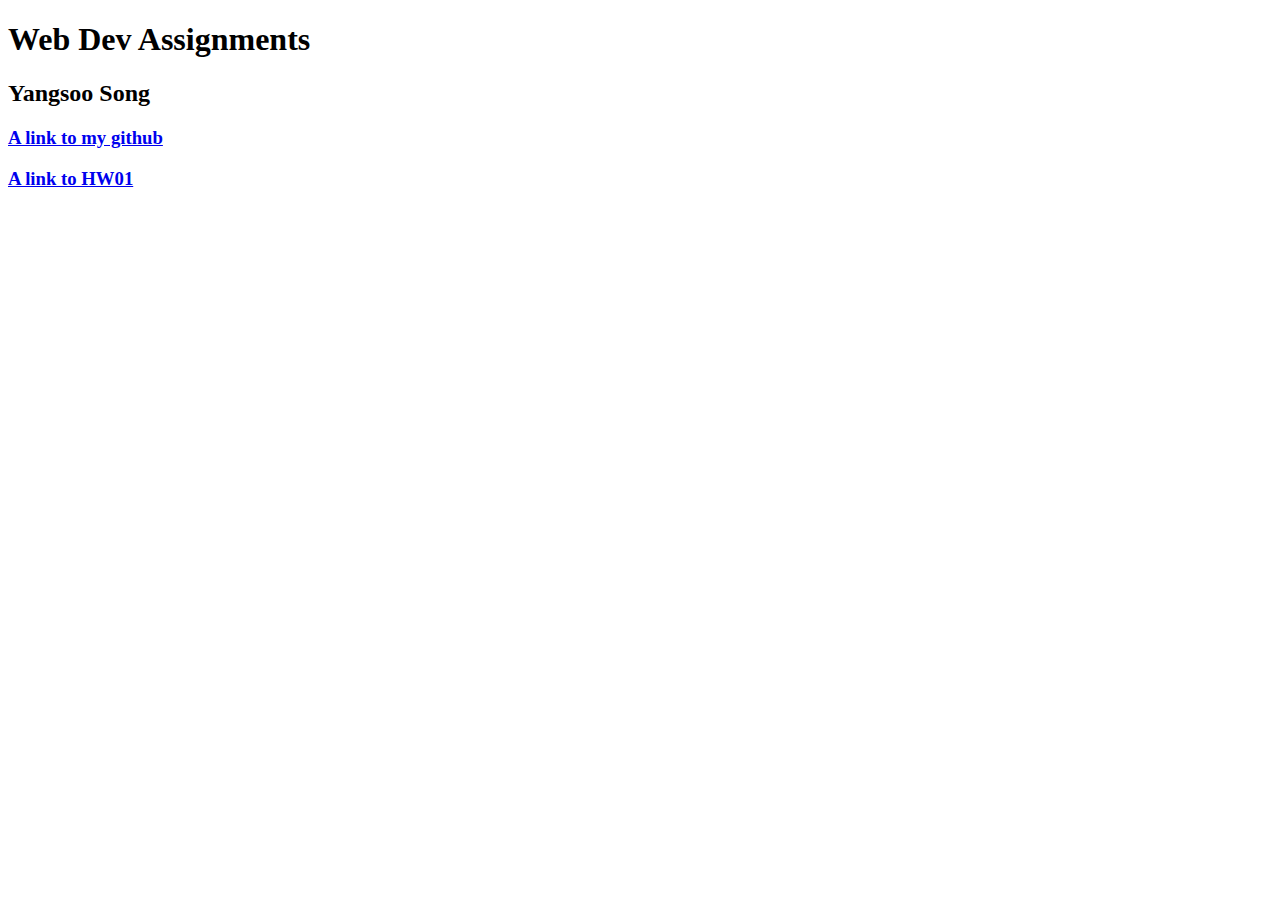
==== hw01/htmlFiles/index.html @ f6b5370a "Reorganize hw folders" ====
<!DOCTYPE html>
<html lang="en">
	<head>
		<meta charset="utf-8">
		<title>CS4550 - Web Dev HW01</title>
	</head>
	<body>
		<h1>Web Dev Assignments</h1>
		<h2>Yangsoo Song</h2>
		<h3><a href="http://github.com/yangsoosong/cs4550-web-development"</a>A link to my github</h3>
		<h3><a href="http://hw01.yangsoosong.com"</a>A link to HW01</h3>
	</body>
</html>
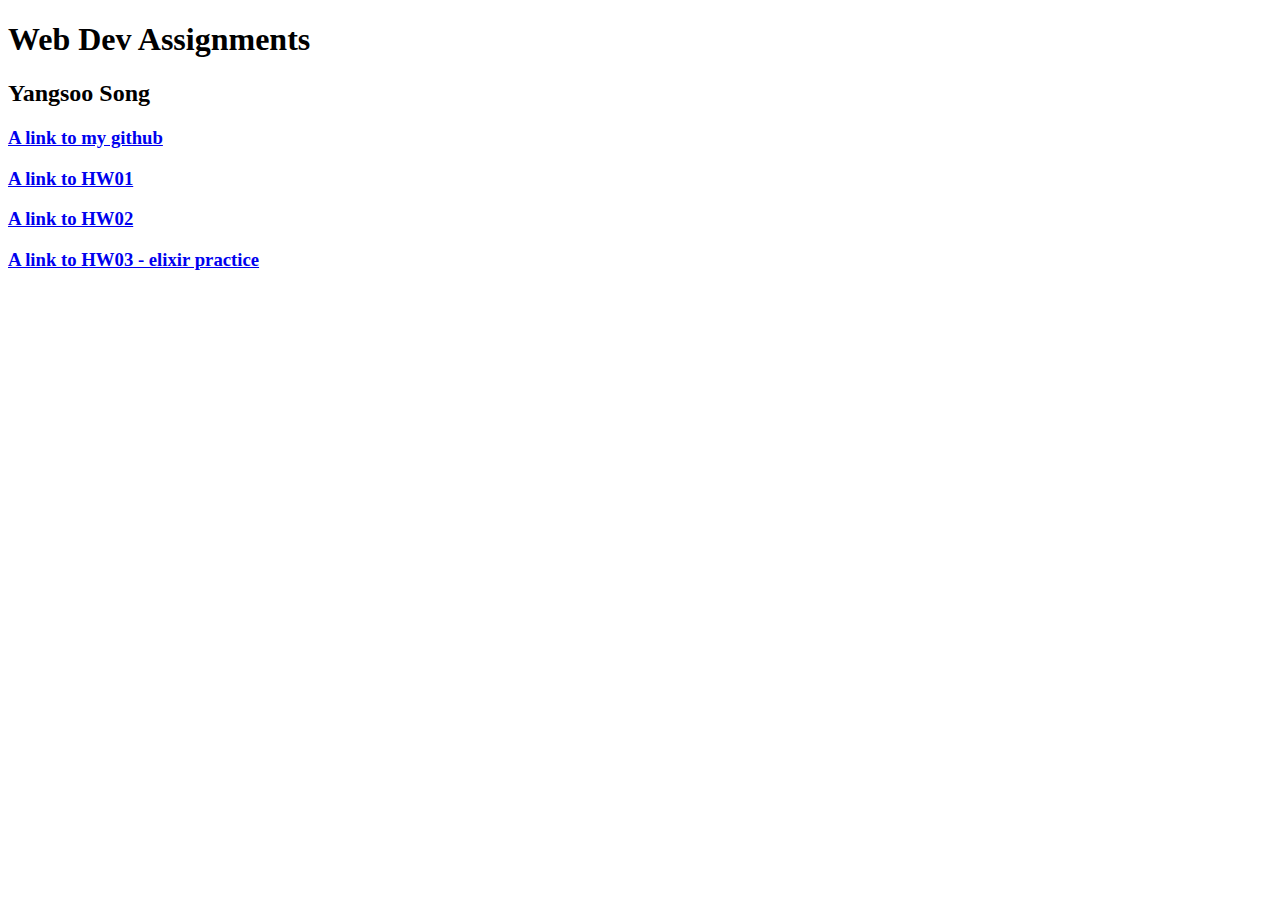
==== commit f4cc630b: "update index.html to add links to hw02.html and hw03.html" ====
--- a/hw01/htmlFiles/index.html
+++ b/hw01/htmlFiles/index.html
@@ -1,14 +1,15 @@
 <!DOCTYPE html>
 <html lang="en">
-	<head>
-		<meta charset="utf-8">
-		<title>CS4550 - Web Dev HW01</title>
-	</head>
-	<body>
-		<h1>Web Dev Assignments</h1>
-		<h2>Yangsoo Song</h2>
-		<h3><a href="http://github.com/yangsoosong/cs4550-web-development"</a>A link to my github</h3>
-		<h3><a href="http://hw01.yangsoosong.com"</a>A link to HW01</h3>
-	</body>
+        <head>
+                <meta charset="utf-8">
+                <title>CS4550 - Web Dev HW01</title>
+        </head>
+        <body>
+                <h1>Web Dev Assignments</h1>
+                <h2>Yangsoo Song</h2>
+                <h3><a href="http://github.com/yangsoosong/cs4550-web-development">A link to my github</a></h3>
+                <h3><a href="http://hw01.yangsoosong.com">A link to HW01</a></h3>
+                <h3><a href="http://hw02.yangsoosong.com">A link to HW02</a></h3>
+                <h3><a href="http://hw03.yangsoosong.com">A link to HW03 - elixir practice</a></h3>
+        </body>
 </html>
-
